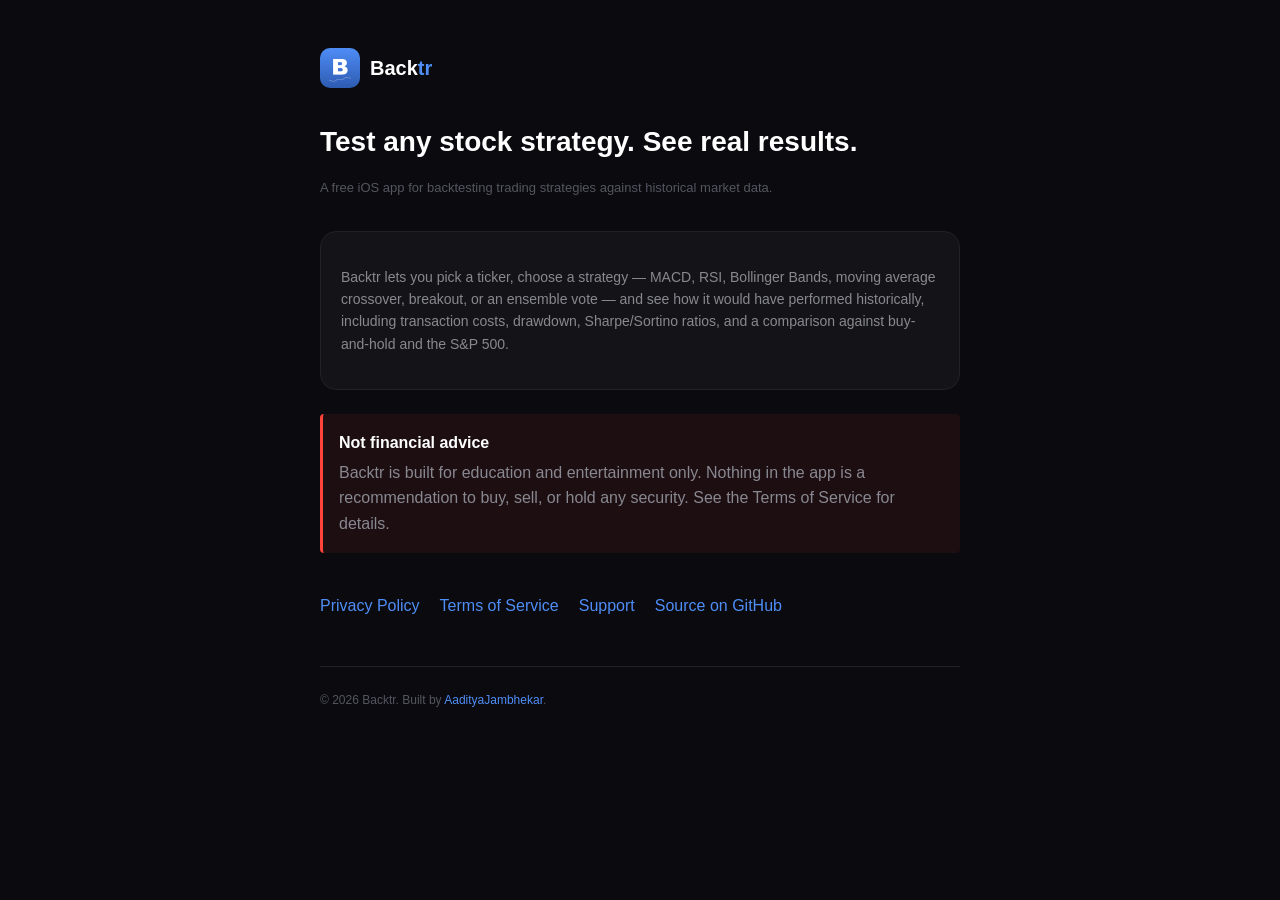
==== docs/index.html @ 6ada05c2 "add App Store-required Privacy Policy, Terms of Service, and Support pages Hosted via GitHub Pages s" ====
<!doctype html>
<html lang="en">
<head>
<meta charset="utf-8">
<meta name="viewport" content="width=device-width, initial-scale=1">
<title>Backtr — Test any stock strategy</title>
<meta name="description" content="Backtr is a stock strategy backtesting app for iOS. Test MACD, RSI, Bollinger Bands and more against historical data — for education and entertainment only.">
<link rel="stylesheet" href="style.css">
</head>
<body>
<div class="wrap">
  <div class="logo">
    <img src="logo.png" alt="Backtr logo">
    <span>Back<b>tr</b></span>
  </div>

  <h1>Test any stock strategy. See real results.</h1>
  <p class="subtitle">A free iOS app for backtesting trading strategies against historical market data.</p>

  <div class="card">
    <p>Backtr lets you pick a ticker, choose a strategy — MACD, RSI, Bollinger Bands, moving average crossover, breakout, or an ensemble vote — and see how it would have performed historically, including transaction costs, drawdown, Sharpe/Sortino ratios, and a comparison against buy-and-hold and the S&amp;P 500.</p>
  </div>

  <div class="callout">
    <strong>Not financial advice</strong>
    Backtr is built for education and entertainment only. Nothing in the app is a recommendation to buy, sell, or hold any security. See the Terms of Service for details.
  </div>

  <div class="links">
    <a href="privacy-policy.html">Privacy Policy</a>
    <a href="terms-of-service.html">Terms of Service</a>
    <a href="support.html">Support</a>
    <a href="https://github.com/AadityaJambhekar/BackTr">Source on GitHub</a>
  </div>

  <footer>
    &copy; 2026 Backtr. Built by <a href="https://github.com/AadityaJambhekar">AadityaJambhekar</a>.
  </footer>
</div>
</body>
</html>
---- docs/style.css ----
:root {
  color-scheme: dark;
  --bg: #0a0a0f;
  --card: #141418;
  --border: #222222;
  --accent: #4F8EF7;
  --muted: #555560;
  --sub: #888890;
  --red: #ff453a;
}

* { box-sizing: border-box; }

body {
  margin: 0;
  background: var(--bg);
  color: var(--sub);
  font-family: -apple-system, BlinkMacSystemFont, "Segoe UI", Roboto, Helvetica, Arial, sans-serif;
  line-height: 1.6;
}

.wrap {
  max-width: 680px;
  margin: 0 auto;
  padding: 48px 20px 80px;
}

.logo {
  display: flex;
  align-items: center;
  gap: 10px;
  margin-bottom: 32px;
}

.logo img {
  width: 40px;
  height: 40px;
  border-radius: 10px;
  display: block;
}

.logo span {
  font-size: 20px;
  font-weight: 700;
  color: #fff;
}

.logo span b { color: var(--accent); font-weight: 700; }

h1 {
  color: #fff;
  font-size: 28px;
  margin: 0 0 6px;
}

.subtitle {
  color: var(--muted);
  font-size: 13px;
  margin-bottom: 32px;
}

h2 {
  color: #fff;
  font-size: 15px;
  margin: 32px 0 8px;
  text-transform: uppercase;
  letter-spacing: 0.4px;
}

p, li { font-size: 14px; color: var(--sub); }

a { color: var(--accent); text-decoration: none; }
a:hover { text-decoration: underline; }

.card {
  background: var(--card);
  border: 1px solid var(--border);
  border-radius: 16px;
  padding: 20px;
  margin: 8px 0 24px;
}

.callout {
  border-left: 3px solid var(--red);
  background: rgba(255, 69, 58, 0.08);
  padding: 16px;
  border-radius: 4px;
  margin: 16px 0;
}

.callout strong { color: #fff; display: block; margin-bottom: 4px; }

footer {
  margin-top: 48px;
  padding-top: 24px;
  border-top: 1px solid var(--border);
  font-size: 12px;
  color: var(--muted);
}

.links { display: flex; gap: 20px; margin-top: 40px; flex-wrap: wrap; }
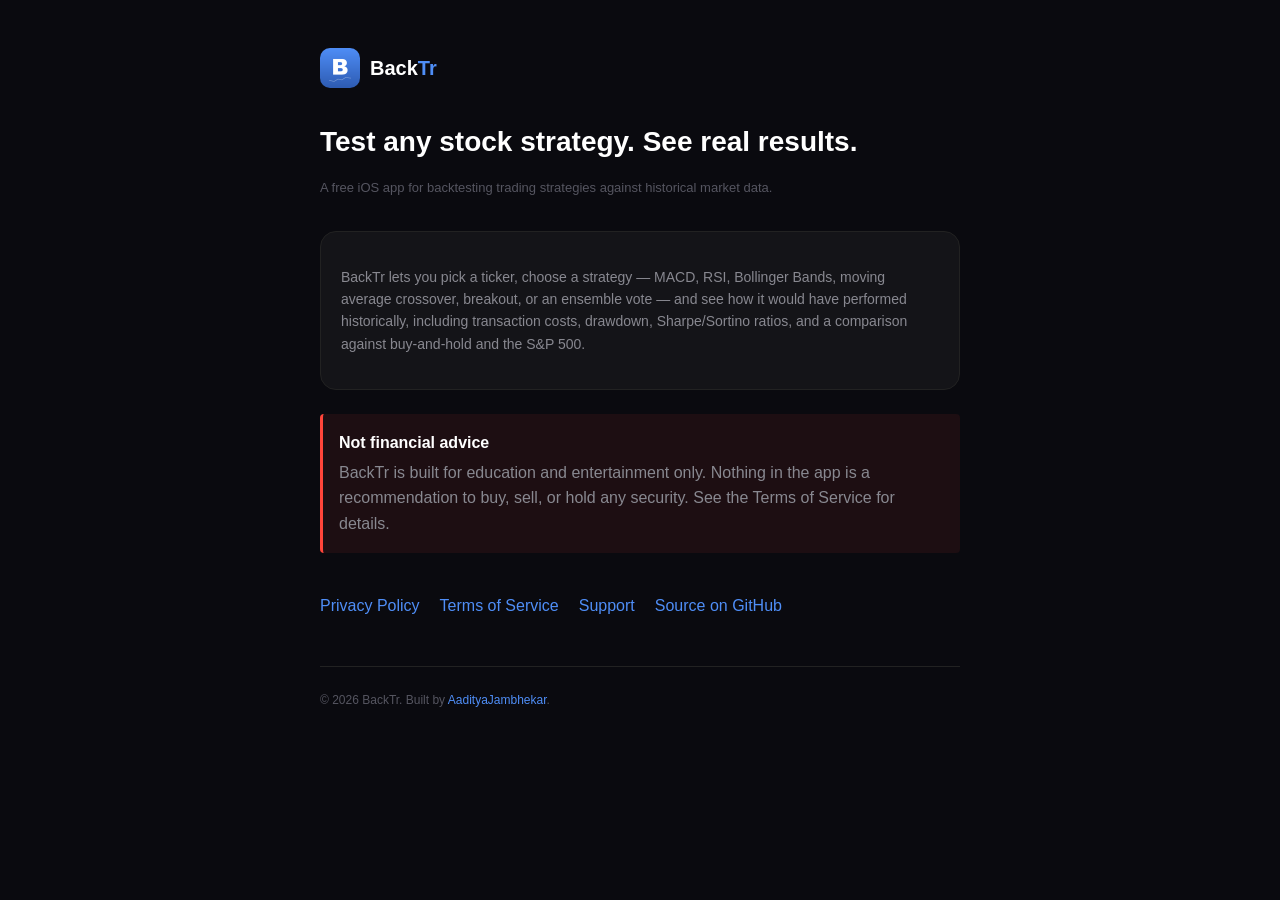
==== commit e1ce4276: "capitalize BackTr consistently everywhere The app's display name and icon already read "BackTr" — br" ====
--- a/docs/index.html
+++ b/docs/index.html
@@ -3,27 +3,27 @@
 <head>
 <meta charset="utf-8">
 <meta name="viewport" content="width=device-width, initial-scale=1">
-<title>Backtr — Test any stock strategy</title>
-<meta name="description" content="Backtr is a stock strategy backtesting app for iOS. Test MACD, RSI, Bollinger Bands and more against historical data — for education and entertainment only.">
+<title>BackTr — Test any stock strategy</title>
+<meta name="description" content="BackTr is a stock strategy backtesting app for iOS. Test MACD, RSI, Bollinger Bands and more against historical data — for education and entertainment only.">
 <link rel="stylesheet" href="style.css">
 </head>
 <body>
 <div class="wrap">
   <div class="logo">
-    <img src="logo.png" alt="Backtr logo">
-    <span>Back<b>tr</b></span>
+    <img src="logo.png" alt="BackTr logo">
+    <span>Back<b>Tr</b></span>
   </div>
 
   <h1>Test any stock strategy. See real results.</h1>
   <p class="subtitle">A free iOS app for backtesting trading strategies against historical market data.</p>
 
   <div class="card">
-    <p>Backtr lets you pick a ticker, choose a strategy — MACD, RSI, Bollinger Bands, moving average crossover, breakout, or an ensemble vote — and see how it would have performed historically, including transaction costs, drawdown, Sharpe/Sortino ratios, and a comparison against buy-and-hold and the S&amp;P 500.</p>
+    <p>BackTr lets you pick a ticker, choose a strategy — MACD, RSI, Bollinger Bands, moving average crossover, breakout, or an ensemble vote — and see how it would have performed historically, including transaction costs, drawdown, Sharpe/Sortino ratios, and a comparison against buy-and-hold and the S&amp;P 500.</p>
   </div>
 
   <div class="callout">
     <strong>Not financial advice</strong>
-    Backtr is built for education and entertainment only. Nothing in the app is a recommendation to buy, sell, or hold any security. See the Terms of Service for details.
+    BackTr is built for education and entertainment only. Nothing in the app is a recommendation to buy, sell, or hold any security. See the Terms of Service for details.
   </div>
 
   <div class="links">
@@ -34,7 +34,7 @@
   </div>
 
   <footer>
-    &copy; 2026 Backtr. Built by <a href="https://github.com/AadityaJambhekar">AadityaJambhekar</a>.
+    &copy; 2026 BackTr. Built by <a href="https://github.com/AadityaJambhekar">AadityaJambhekar</a>.
   </footer>
 </div>
 </body>
